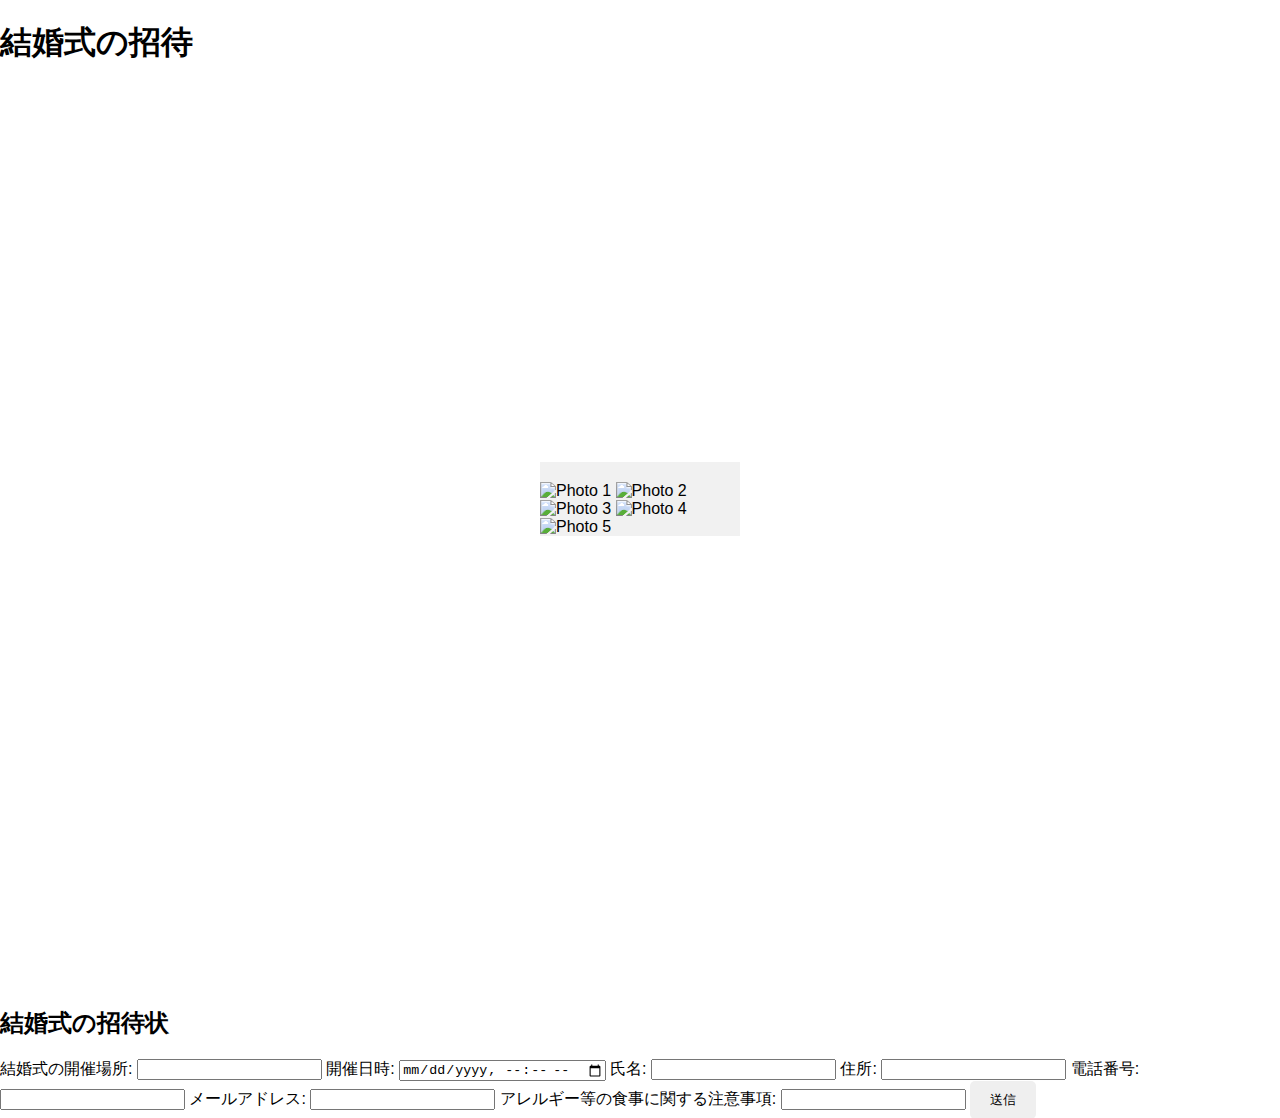
==== index.html @ 6ed5f8e8 "Add files via upload" ====
<!DOCTYPE html>
<html lang="en">
<head>
    <meta charset="UTF-8">
    <meta name="viewport" content="width=device-width, initial-scale=1.0">
    <title>結婚式の招待</title>
    <link rel="stylesheet" href="styles.css">
</head>
<body>

<header>
    <h1>結婚式の招待</h1>
</header>

<main>
    <div class="invitation-envelope">
        <div class="envelope">
            <div class="envelope-top"></div>
            <div class="envelope-body">
                <div class="letter">
                    <div class="letter-top"></div>
                    <div class="letter-middle">
                        <div class="photo-holder">
                            <img src="photo1.jpg" alt="Photo 1">
                            <img src="photo2.jpg" alt="Photo 2">
                            <img src="photo3.jpg" alt="Photo 3">
                            <img src="photo4.jpg" alt="Photo 4">
                            <img src="photo5.jpg" alt="Photo 5">
                        </div>
                    </div>
                    <div class="letter-bottom"></div>
                </div>
            </div>
        </div>
    </div>

    <div class="invitation-card">
        <div class="card-content">
            <h2>結婚式の招待状</h2>
            <form id="invitationForm">
                <label for="location">結婚式の開催場所:</label>
                <input type="text" id="location" name="location" required>
                <label for="datetime">開催日時:</label>
                <input type="datetime-local" id="datetime" name="datetime" required>
                <label for="name">氏名:</label>
                <input type="text" id="name" name="name" required>
                <label for="address">住所:</label>
                <input type="text" id="address" name="address" required>
                <label for="phone">電話番号:</label>
                <input type="tel" id="phone" name="phone" required>
                <label for="email">メールアドレス:</label>
                <input type="email" id="email" name="email" required>
                <label for="allergy">アレルギー等の食事に関する注意事項:</label>
                <input type="text" id="allergy" name="allergy">
                <button type="submit">送信</button>
            </form>
        </div>
    </div>
</main>

<script src="https://cdnjs.cloudflare.com/ajax/libs/gsap/3.9.1/gsap.min.js"></script>
<script src="script.js"></script>
</body>
</html>
---- styles.css ----
/* styles.css */

body {
    font-family: Arial, sans-serif;
    margin: 0;
    padding: 0;
    background-color: #fff; /* 背景色を白に設定 */
}

.invitation-envelope {
    position: relative;
    display: flex;
    justify-content: center;
    align-items: center;
    height: 100vh;
}

.envelope {
    width: 200px;
    height: 150px;
    position: relative;
    animation: fadeIn 2s ease forwards; /* 手紙が浮かび上がるアニメーション */
}

@keyframes fadeIn {
    0% {
        opacity: 0;
        transform: translateY(-100px);
    }
    100% {
        opacity: 1;
        transform: translateY(0);
    }
}

.letter-mark {
    width: 50px;
    height: 50px;
    background-color: #333; /* 手紙のマークの背景色 */
    border-radius: 50%;
    position: absolute;
    top: 50%;
    left: 50%;
    transform: translate(-50%, -50%);
    z-index: 1;
    animation: zoomIn 2s ease forwards; /* 手紙のマークが拡大するアニメーション */
}

@keyframes zoomIn {
    0% {
        transform: translate(-50%, -50%) scale(0);
    }
    100% {
        transform: translate(-50%, -50%) scale(1);
    }
}

.envelope-top,
.envelope-body {
    position: absolute;
    width: 100%;
}

.envelope-top {
    top: 0;
    height: 20px;
    background-color: #f1f1f1;
    animation: slideInTop 1s ease forwards; /* 手紙の封を開けるアニメーション */
}

@keyframes slideInTop {
    0% {
        height: 0;
    }
    100% {
        height: 20px;
    }
}

.envelope-body {
    top: 20px;
    background-color: #f1f1f1;
    animation: slideInBody 1s ease forwards; /* 手紙の本体が現れるアニメーション */
}

@keyframes slideInBody {
    0% {
        height: 0;
    }
    100% {
        height: auto;
    }
}

.photos img {
    position: absolute;
    top: 50%;
    left: 50%;
    transform: translate(-50%, -50%) scale(0);
    animation: photoAppear 1.5s ease forwards; /* 写真が浮かび上がるアニメーション */
}

@keyframes photoAppear {
    0% {
        opacity: 0;
        transform: translate(-50%, -50%) scale(0);
    }
    100% {
        opacity: 1;
        transform: translate(-50%, -50%) scale(1);
    }
}

.invitation {
    position: relative;
    overflow: hidden;
    height: 100%;
    animation: slideInInvitation 1s ease forwards; /* 招待状が浮かび上がるアニメーション */
}

@keyframes slideInInvitation {
    0% {
        opacity: 0;
        transform: translateY(-100%);
    }
    100% {
        opacity: 1;
        transform: translateY(0);
    }
}

.invitation-content {
    padding: 20px;
}

.invitation-content h2 {
    margin-top: 0;
}

.part1 {
    margin-bottom: 20px;
}

.part2 {
    display: none; /* 入力パートは初期状態で非表示 */
}

/* ボタンのスタイル */
button {
    padding: 10px 20px;
    border: none;
    border-radius: 5px;
    cursor: pointer;
}

button:hover {
    background-color: #555;
    color: #fff;
}
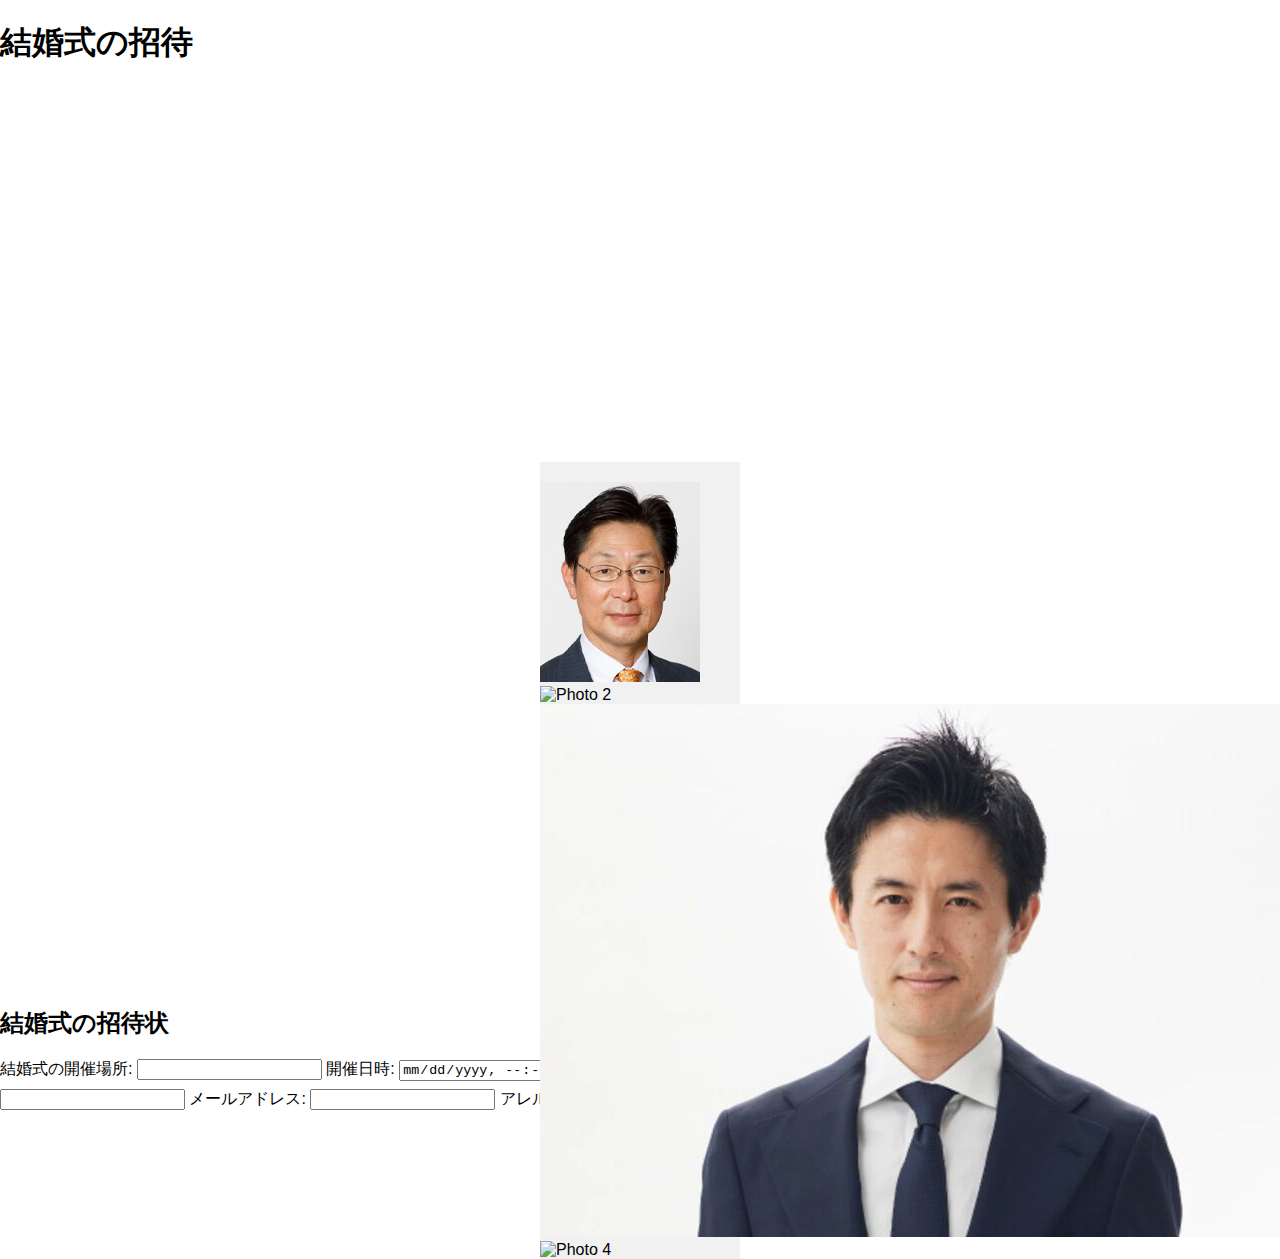
==== commit 6aabe148: "Update index.html" ====
--- a/index.html
+++ b/index.html
@@ -21,11 +21,10 @@
                     <div class="letter-top"></div>
                     <div class="letter-middle">
                         <div class="photo-holder">
-                            <img src="photo1.jpg" alt="Photo 1">
-                            <img src="photo2.jpg" alt="Photo 2">
-                            <img src="photo3.jpg" alt="Photo 3">
-                            <img src="photo4.jpg" alt="Photo 4">
-                            <img src="photo5.jpg" alt="Photo 5">
+                            <img src="原田聡.jpg" alt="Photo 1">
+                            <img src="原田陽子2.jpg" alt="Photo 2">
+                            <img src="草刈貴弘.jpg" alt="Photo 3">
+                            <img src="池田家.jpg" alt="Photo 4">
                         </div>
                     </div>
                     <div class="letter-bottom"></div>
